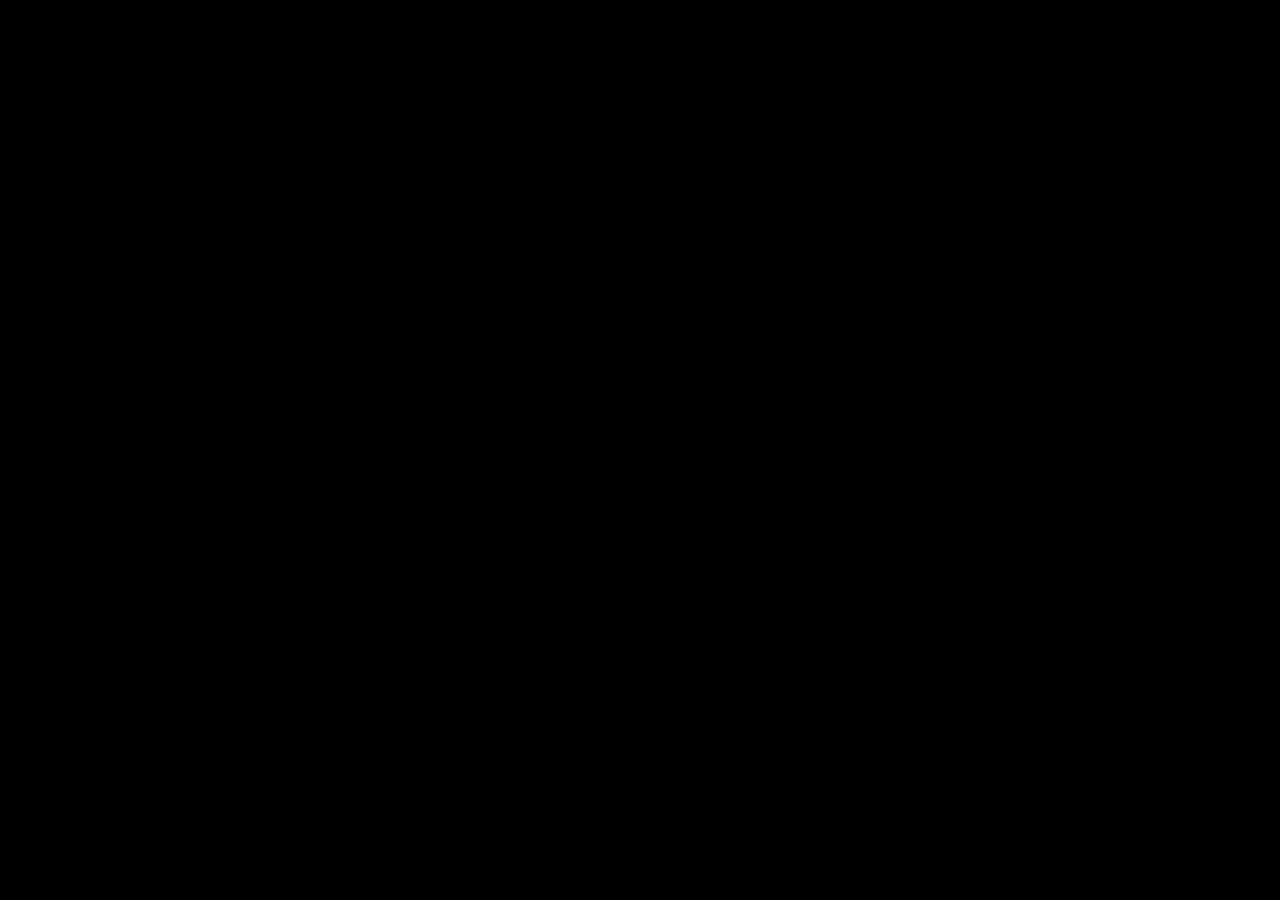
==== matrix.html @ 3dfba780 "Initial commits" ====
<html>
	<head>
		<link rel="stylesheet" href="matrix.css">
		<script src="https://code.jquery.com/jquery-3.1.1.js"></script>
		<script src="matrix.js"></script>
	</head>
	<body>
		<div id="matrix">
		
		</div>
	</body>
</html>
---- matrix.css ----
body {
	background-color: black;
}

td.visible {
	color: green;
}

td.appear {
	color: white;
}

td.invisible {
	color: black;
}

table {
	float: left;
}
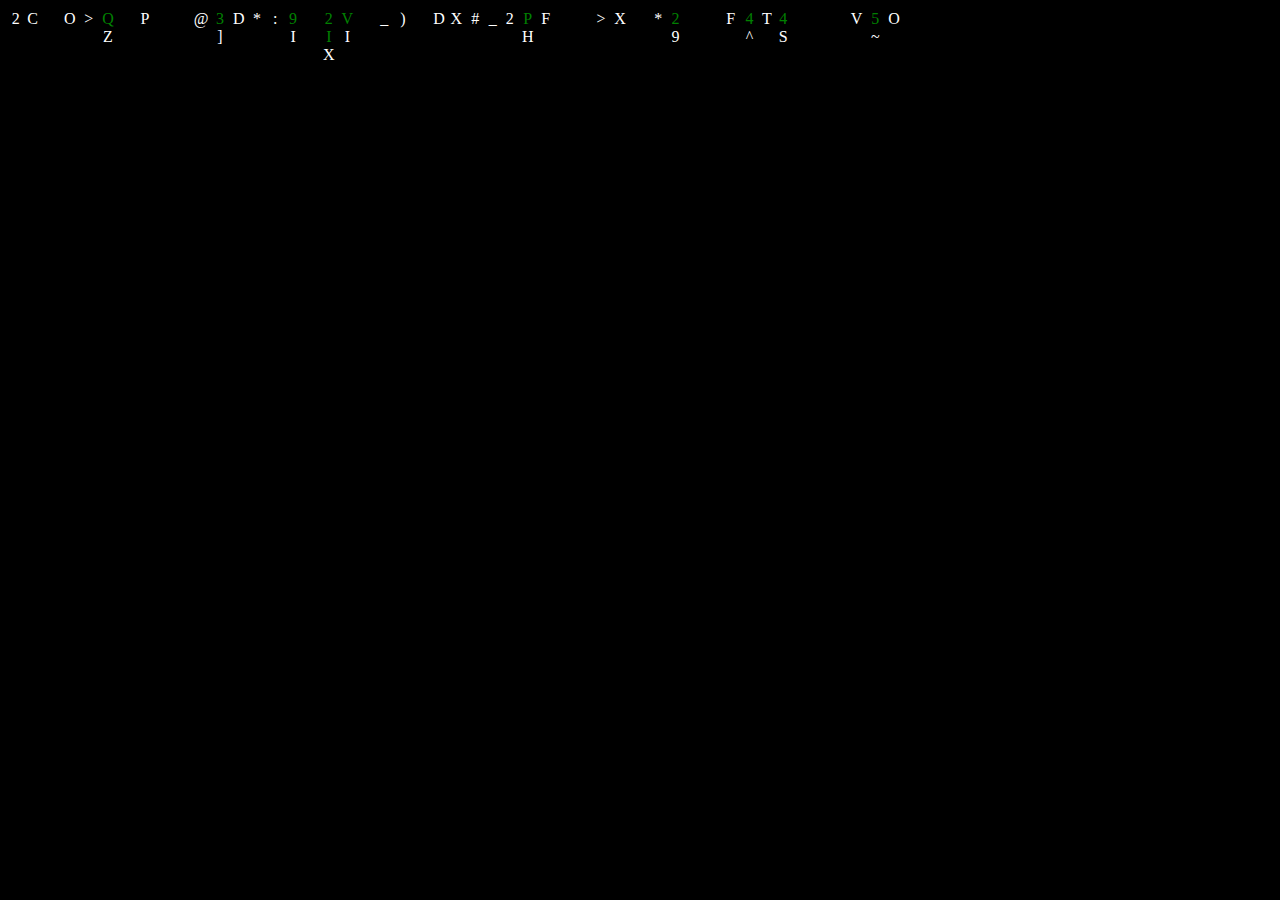
==== commit 481266b8: "Now have a working example of matrix text with random intervals" ====
--- a/matrix.html
+++ b/matrix.html
@@ -3,6 +3,7 @@
 		<link rel="stylesheet" href="matrix.css">
 		<script src="https://code.jquery.com/jquery-3.1.1.js"></script>
 		<script src="matrix.js"></script>
+		<script src="Column.js"></script>
 	</head>
 	<body>
 		<div id="matrix">
--- a/matrix.css
+++ b/matrix.css
@@ -2,18 +2,22 @@
 	background-color: black;
 }
 
-td.visible {
+li.visible {
 	color: green;
 }
 
-td.appear {
+li.appear {
 	color: white;
 }
 
-td.invisible {
+li.invisible {
 	color: black;
 }
 
-table {
+ul {
 	float: left;
+	list-style: none;
+	padding-left: 0px;
+	margin: 2px;
+	text-align: center;
 }